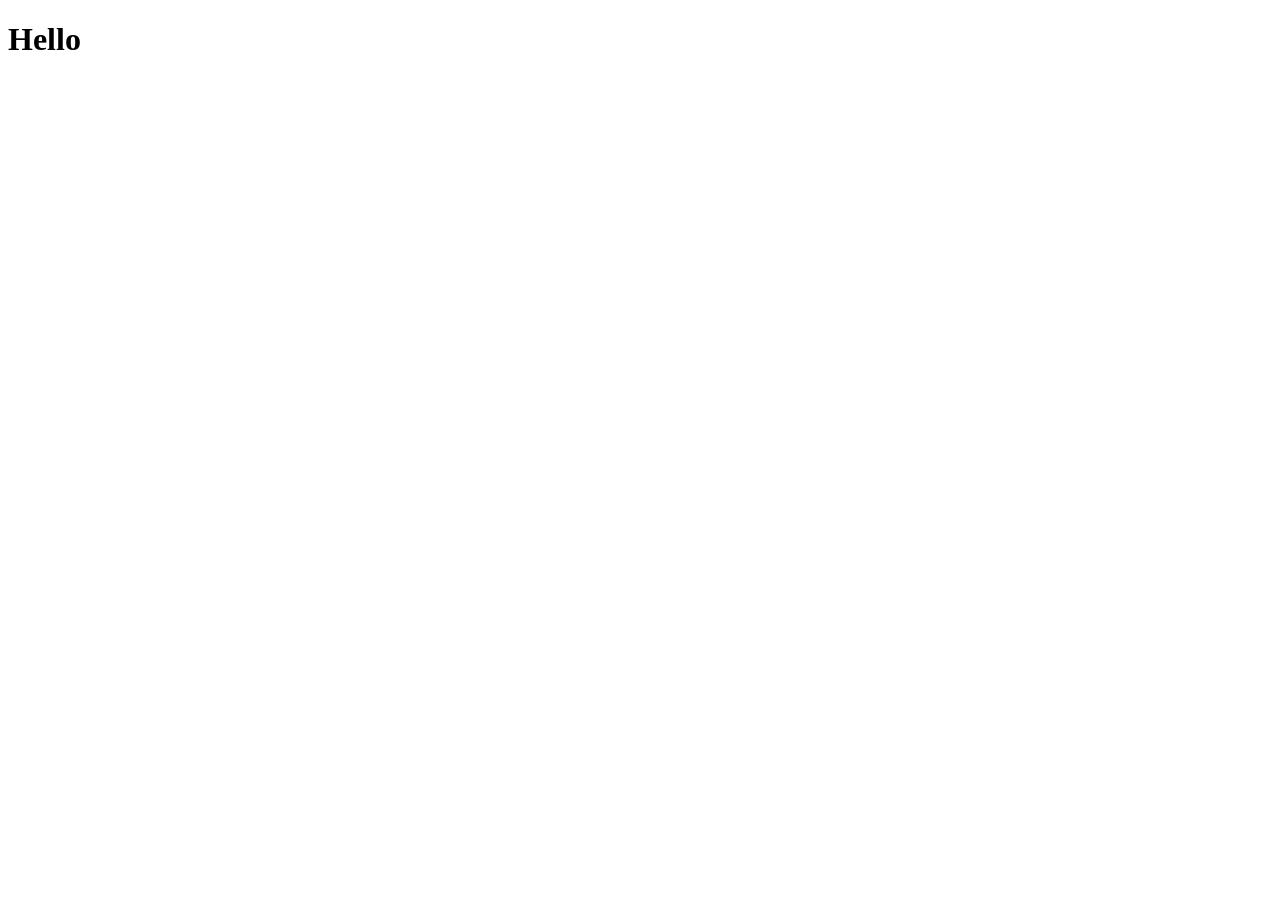
==== bianca.html @ 5ed60b93 "Update bianca.html" ====
<!DOCTYPE html>
<html lang="en">
<head>
    <meta charset="UTF-8">
    <meta name="viewport" content="width=device-width, initial-scale=1.0">
    <title>Document</title>
</head>
<body>

    <h1>Hello</h1>
    
</body>
</html>
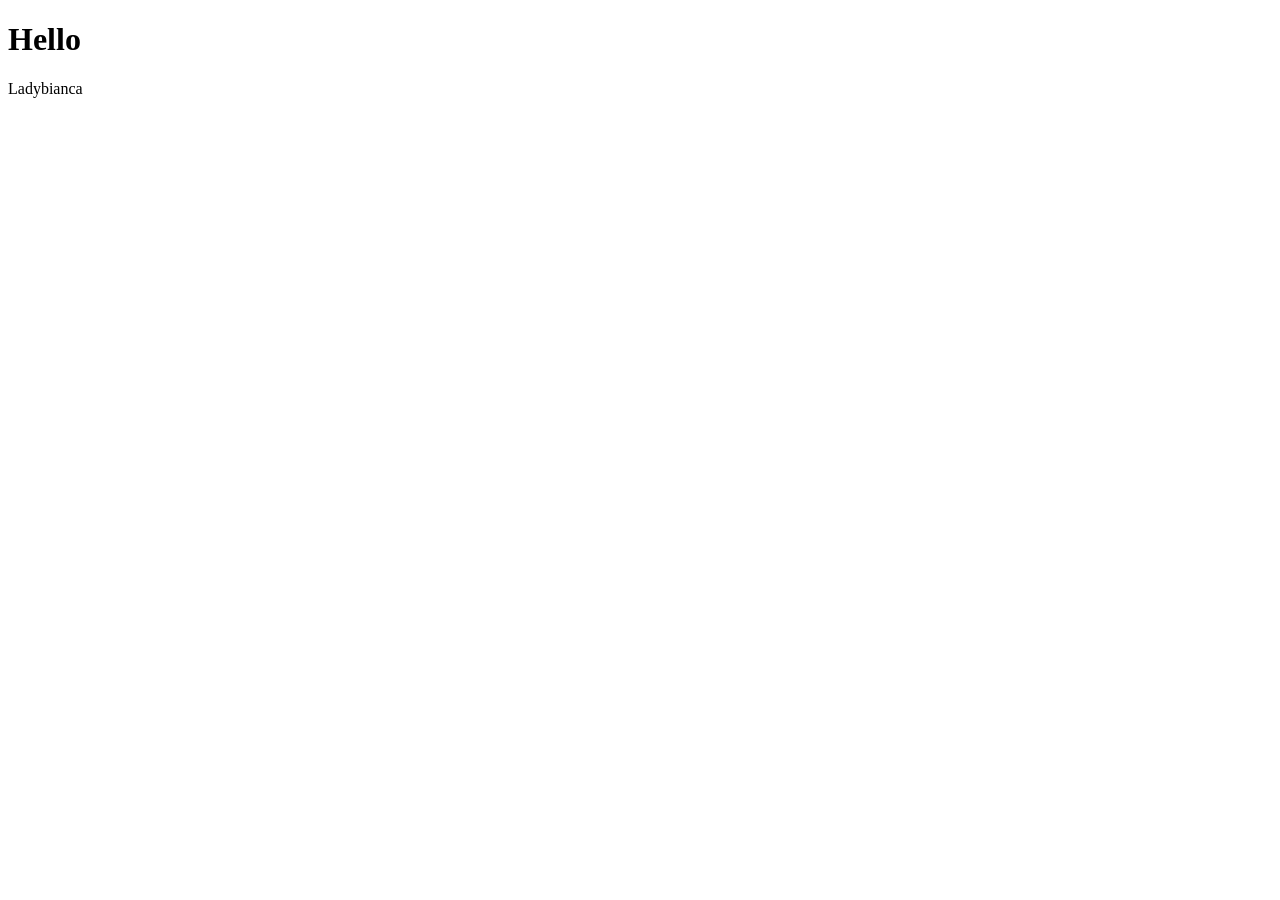
==== commit 8cc9c2d5: "Merge branch 'main' of https://github.com/Gritacademy/frontend-25-vc-test" ====
--- a/bianca.html
+++ b/bianca.html
@@ -7,7 +7,8 @@
 </head>
 <body>
 
-    <h1>Hello</h1>
+    <h1>Hello</h1> 
+    <p>Ladybianca</p>
     
 </body>
 </html>
